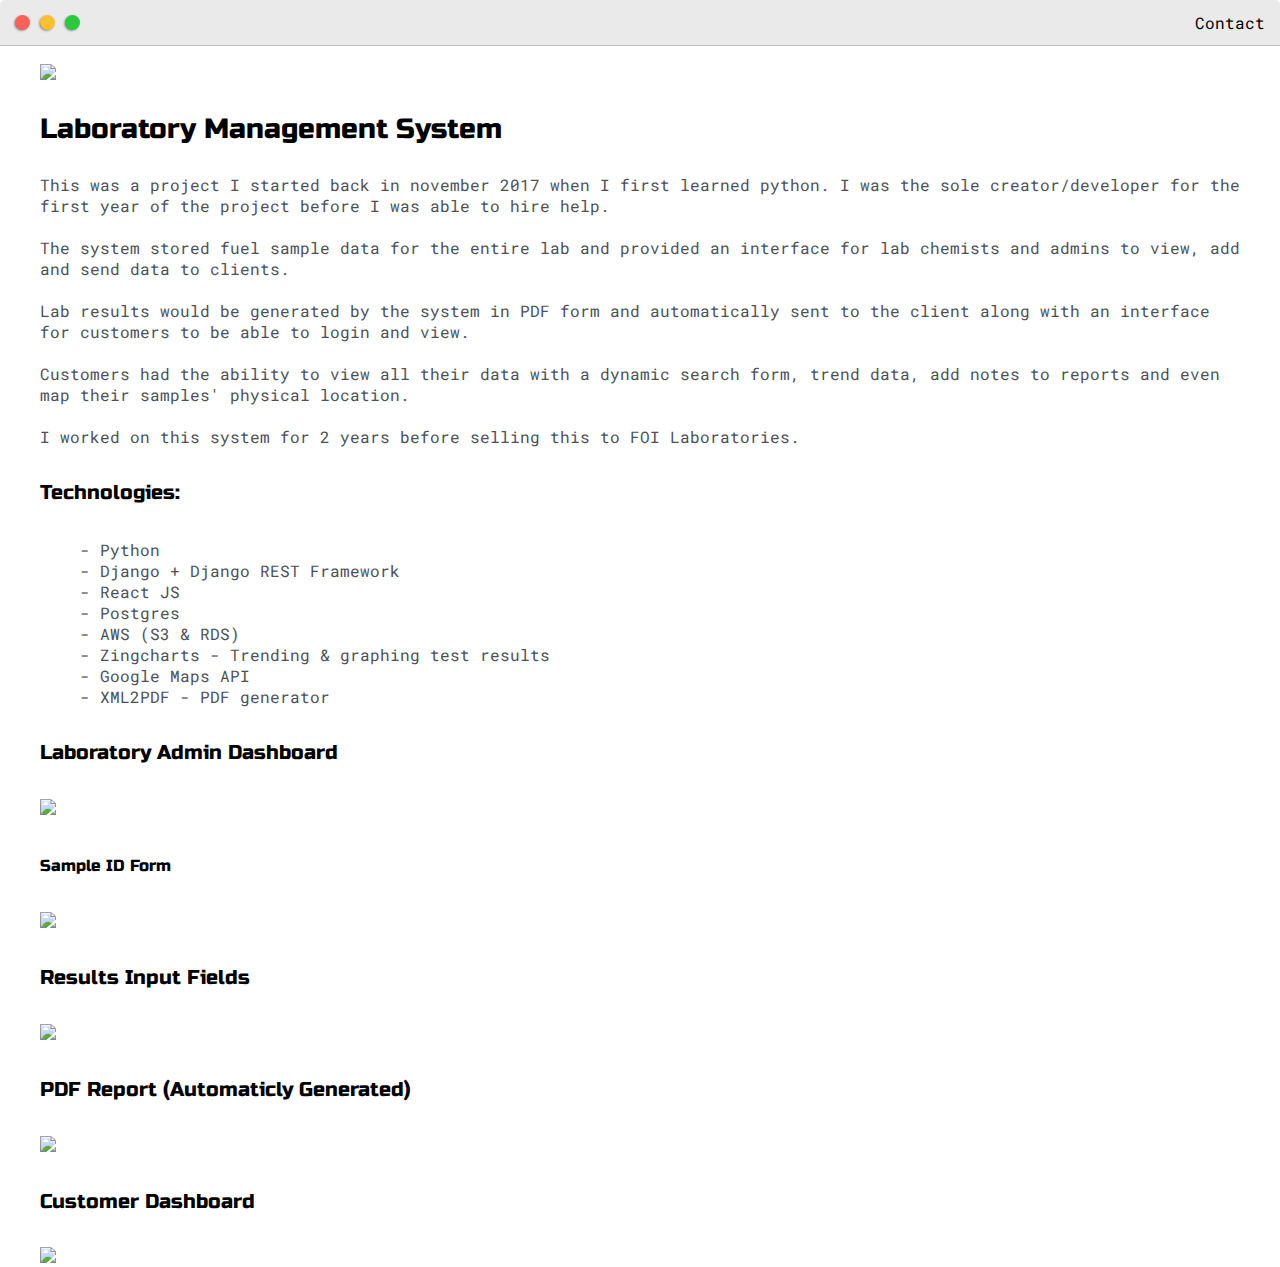
==== post.html @ 28a8dc70 "en cours" ====
<!DOCTYPE html>
<html>
<head>
	<title>Post Name</title>


	<meta name="viewport" content="width=device-width, initial-scale=1, maximum-scale=1, minimum-scale=1" />

	<link href="https://fonts.googleapis.com/css2?family=Russo+One&display=swap" rel="stylesheet">

	<link href="https://fonts.googleapis.com/css2?family=Roboto+Mono:wght@500&display=swap" rel="stylesheet">

	<link rel="stylesheet" type="text/css" href="default.css">


	<style type="text/css">
		.img-container{
			max-width: 600px;
		}

		img{
			width: 100%
		}

	</style>

</head>
<body>
	<div class="nav-wrapper">

		<!-- Link around dots-wrapper added after tutorial video -->
		<a href="index.html">
			<div class="dots-wrapper">
				<div id="dot-1" class="browser-dot"></div>
				<div id="dot-2" class="browser-dot"></div>
				<div id="dot-3" class="browser-dot"></div>
			</div>
		</a>

		<ul id="navigation">
			<li><a href="index.html#contact">Contact</a></li>

		</ul>
	</div>

	<div class="main-container">
		<br>

		<div class="img-container">
			<img src="images/dash.jpg">
		</div>
		
		<h3>Laboratory Management System</h3>

		<p>This was a project I started back in november 2017 when I first learned python. I was the sole creator/developer for the first year of the project before I was able to hire help.
		<br>
		<br>
		The system stored fuel sample data for the entire lab and provided an interface for lab chemists and admins to view, add and send data to clients.
		<br>
		<br>
		Lab results would be generated by the system in PDF form and automatically sent to the client along with an interface for customers to be able to login and view.
		<br>
		<br>
		Customers had the ability to view all their data with a dynamic search form, trend data, add notes to reports and even map their samples' physical location.
		<br>
		<br>
		I worked on this system for 2 years before selling this to FOI Laboratories.</p>

		<h5>Technologies:</h5>
		<ul>
			<li>- Python</li>
			<li>- Django + Django REST Framework</li>
			<li>- React JS</li>
			<li>- Postgres</li>
			<li>- AWS (S3 & RDS)</li>
			<li>- Zingcharts - Trending & graphing test results</li>
			<li>- Google Maps API</li>
			<li>- XML2PDF - PDF generator</li>
		</ul>


		<h5>Laboratory Admin Dashboard</h5>
		<div class="img-container">
			<img src="images/lab-dash.jpg">
		</div>

		<h6>Sample ID Form</h5>
		<div class="img-container">
			<img src="images/sample-form.jpg">
		</div>

		<h5>Results Input Fields</h5>
		<div class="img-container">
			<img src="images/results.jpg">
		</div>

		<h5>PDF Report (Automaticly Generated)</h5>
		<div class="img-container">
			<img src="images/pdf-report.jpg">
		</div>

		<h5>Customer Dashboard</h5>
		<div class="img-container">
			<img src="images/customer-dash.jpg">
		</div>

	</div>

</body>
</html>
---- default.css ----
:root{
	--mainColor:#eaeaea;
	--secondaryColor:#fff;

	--borderColor:#c1c1c1;

	--mainText:black;
	--secondaryText:#4b5156;

	--themeDotBorder:#24292e;

	--previewBg:rgb(251, 249, 243, 0.8);
	--previewShadow:#f0ead6;


	--buttonColor:black;


}


html, body{
	padding: 0;
	margin: 0;
	scroll-behavior: smooth;
}

body *{
	transition: 0.3s;
}


h1, h2, h3, h4, h5, h6, strong{
	color: var(--mainText);
	font-family: 'Russo One', sans-serif;
	font-weight: 500;
}

p, li, span, label, input, textarea{
	color: var(--secondaryText);
	font-family: 'Roboto Mono', monospace;
}

a{
	text-decoration: none;
	color:#17a2b8;
}

ul{
	list-style: none;
}

h1 { font-size: 56px;}
h2 { font-size: 36px;}
h3 { font-size: 28px;}
h4 { font-size: 24px;}
h5 { font-size: 20px;}
h6 { font-size: 16px;}


.s1{
	background-color: var(--mainColor);
	border-bottom:1px solid var(--borderColor);
	overflow:auto;
}

.s2{
	background-color: var(--secondaryColor);
	border-bottom:1px solid var(--borderColor);
	overflow:auto;
}




.main-container{
	width: 1200px;
	margin: 0 auto;
}


.greeting-wrapper{
	display: grid;
	text-align: center;
	align-content: center;
	min-height: 10em;

}

.intro-wrapper{
	background-color: var(--secondaryColor);
	border:1px solid var(--borderColor);
	border-radius:5px 5px 0 0;


	-webkit-box-shadow: -1px 1px 3px -1px rgba(0,0,0,0.75);
	-moz-box-shadow: -1px 1px 3px -1px rgba(0,0,0,0.75);
	box-shadow: -1px 1px 3px -1px rgba(0,0,0,0.75);

	display: grid;
	grid-template-columns: 1fr 1fr;
	grid-template-areas: 
		'nav-wrapper nav-wrapper'
		'left-column right-column'
	;
}


.nav-wrapper{
	border-radius:5px 5px 0 0;
	grid-area:nav-wrapper;
	border-bottom: 1px solid var(--borderColor);
	display: flex;
	justify-content: space-between;
	align-items: center;
	background-color: var(--mainColor);
}

#navigation a{
	color:var(--mainText);
}


#navigation{
	margin:0;
	padding: 10px;
}

#navigation li{
	display: inline-block;
	margin-right: 5px;
	margin-left:5px;
}

.dots-wrapper{
	display: flex;
	padding: 10px;
}

#dot-1{
	background-color:  #FC6058;
}

#dot-2{
	background-color:  #FEC02F;
}

#dot-3{
	background-color:  #2ACA3E;
}

.browser-dot{
	background-color: black;
	height: 15px;
	width: 15px;
	border-radius: 50%;
	margin: 5px;

	-webkit-box-shadow: -1px 1px 3px -1px rgba(0,0,0,0.75);
	-moz-box-shadow: -1px 1px 3px -1px rgba(0,0,0,0.75);
	box-shadow: -1px 1px 3px -1px rgba(0,0,0,0.75);

}


.left-column{
	grid-area: left-column;
	padding-top:50px;
	padding-bottom: 50px;
}

#profile_pic{
	display: block;
	margin:0 auto;

	height: 200px;
	width: 200px;
	object-fit: cover;
	border:2px solid var(--borderColor);
}


#theme-options-wrapper{
	display: flex;
	justify-content: center;
}

.theme-dot{
	height: 30px;
	width: 30px;
	background-color: black;
	border-radius: 50%;

	margin: 5px;
	border:2px solid var(--themeDotBorder);

	-webkit-box-shadow: -1px 1px 3px -1px rgba(0,0,0,0.75);
	-moz-box-shadow: -1px 1px 3px -1px rgba(0,0,0,0.75);
	box-shadow: -1px 1px 3px -1px rgba(0,0,0,0.75);

	cursor: pointer;
}


.theme-dot:hover{
	border-width: 5px;
}


#light-mode{
	background-color: #fff;
}

#blue-mode{
	background-color: #192734;
}

#green-mode{
	background-color: #78866b;
}

#purple-mode{
	background-color: #7E4C74;
}

#settings-note{
	font-size: 12px;
	font-style: italic;
	text-align: center;
}

.right-column{
	grid-area: right-column;
	display: grid;
	align-content: center;

	padding-top: 50px;
	padding-bottom: 50px;
}


#preview-shadow{
	background-color: var(--previewShadow);
	max-width: 300px;
	height: 180px;
	padding-left: 30px;
	padding-top: 30px;
}

#preview{
	width: 300px;
	border:1.5px solid #17a2b8;
	background-color: var(--previewBg);
	padding:15px;
	position: relative;
}

.corner{
	width:7px;
	height: 7px;
	border-radius: 50%;
	border:1.5px solid #17a2b8;
	background-color: #fff;
	position: absolute;
}

#corner-tl{
	top:-5px;
	left: -5px
}

#corner-tr{
	top:-5px;
	right: -5px
}


#corner-br{
	bottom:-5px;
	right: -5px
}


#corner-bl{
	bottom:-5px;
	left: -5px
}

.about-wrapper{
	display: grid;
	grid-template-columns: repeat(auto-fit, minmax(320px, 1fr));
	padding-bottom: 50px;
	padding-top: 50px;
	gap:100px;
}


#skills{
	display: flex;
	justify-content: space-evenly;
	background-color: var(--previewShadow);
}

.social-links{
	display: grid;
	align-content: center;
	text-align: center;
}

#social_img{
	width: 100%;
}


.post-wrapper{
	display: grid;
	grid-template-columns: repeat(auto-fit, 320px);
	gap:20px;
	justify-content: center;
	padding-bottom: 50px;
}

.post{
	border:1px solid var(--borderColor);
	-webkit-box-shadow: -2px 7px 21px -9px rgba(0,0,0,0.75);
	-moz-box-shadow: -2px 7px 21px -9px rgba(0,0,0,0.75);
	box-shadow: -2px 7px 21px -9px rgba(0,0,0,0.75);
}

.thumbnail{
	display: block;
	width: 100%;
	height:180px;
	object-fit: cover;
}

.post-preview{
	background-color: #fff;
	padding:15px;
}

.post-title{
	color:black;
	margin: 0;
}

.post-intro{
	color:#4b5156;
	font-size: 14px;
}


#contact-form{
	display: block;
	max-width: 600px;
	margin: 0 auto;
	border: 1px solid var(--borderColor);
	padding: 15px;
	border-radius: 5px;
	background-color: var(--mainColor);
	margin-bottom: 50px;

}

#contact-form label{
	line-height: 2.7em;
}

#contact-form textarea{
	min-height: 100px;
	font-size: 14px;
}


.input-field{
	width: 100%;
	padding-top: 10px;
	padding-bottom:10px; 
	background-color: var(--secondaryColor);
	border-radius: 5px;
	border:1px solid var(--borderColor);
	font-size: 14px;
}


#submit-btn{
	margin-top: 10px;
	width: 100%;
	padding-top: 10px;
	padding-bottom:10px; 
	color: #fff;
	background-color: var(--buttonColor);
	border:none;
}


@media screen and (max-width: 1200px){
	.main-container{
		width: 95%;
	}
}

@media screen and (max-width: 800px){
	.intro-wrapper{
		grid-template-columns: 1fr;
		grid-template-areas: 
			'nav-wrapper'
			'left-column'
			'right-column'
		;
	}

	.right-column{
		justify-content: center;
	}

}

@media screen and (max-width: 400px){
	#preview-shadow{
		max-width: 280px;
		height: 180px;
		padding-left: 10px;
		padding-top: 10px;
	}

	#preview{
		width: 280px;

	}

}
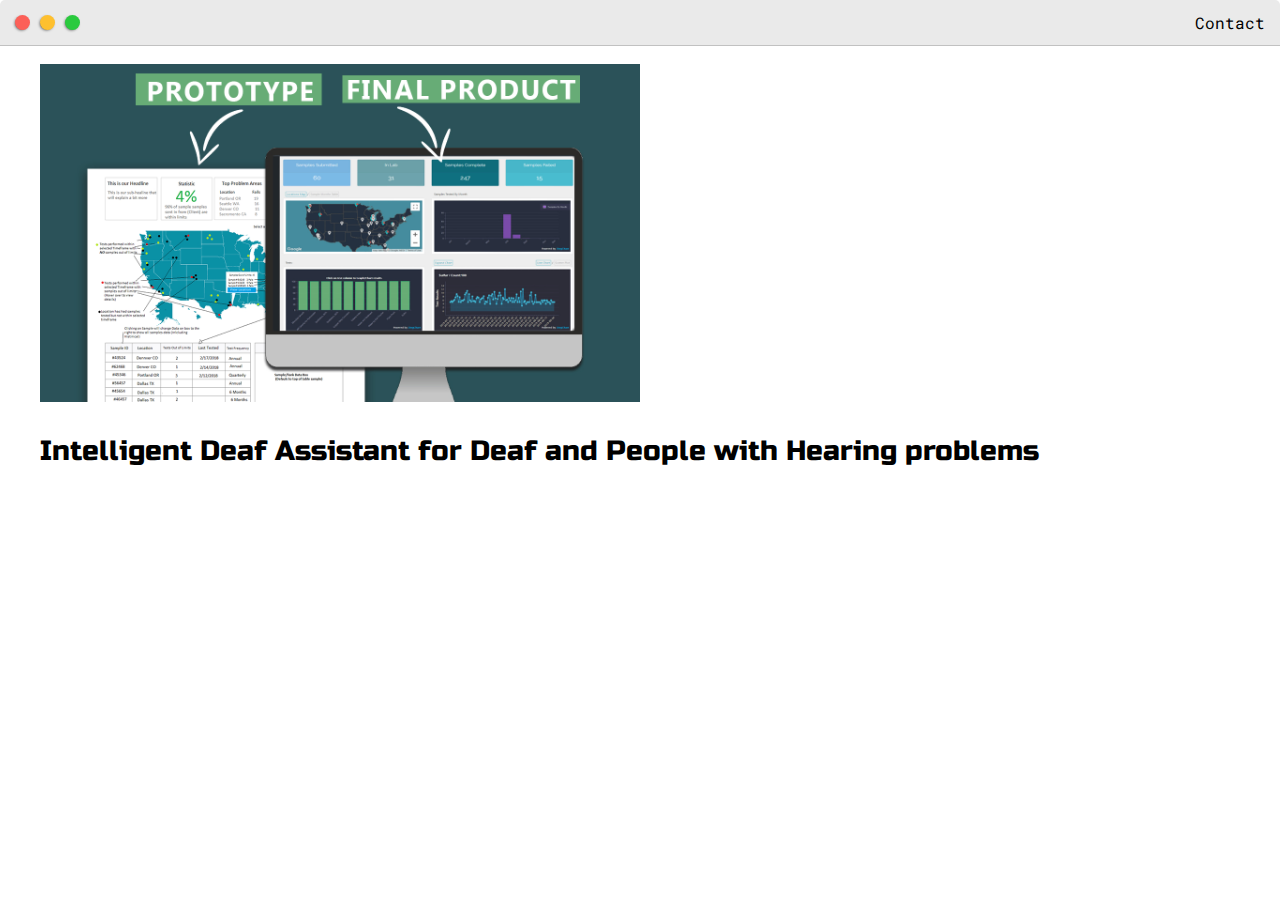
==== commit 71383bd4: "DeafAssistant" ====
--- a/post.html
+++ b/post.html
@@ -50,9 +50,9 @@
 			<img src="images/dash.jpg">
 		</div>
 		
-		<h3>Laboratory Management System</h3>
+		<h3>Intelligent Deaf Assistant for Deaf and People with Hearing problems</h3>
 
-		<p>This was a project I started back in november 2017 when I first learned python. I was the sole creator/developer for the first year of the project before I was able to hire help.
+		<!--p>This was a project I started back in november 2017 when I first learned python. I was the sole creator/developer for the first year of the project before I was able to hire help.
 		<br>
 		<br>
 		The system stored fuel sample data for the entire lab and provided an interface for lab chemists and admins to view, add and send data to clients.
@@ -104,7 +104,7 @@
 			<img src="images/customer-dash.jpg">
 		</div>
 
-	</div>
+	</div-->
 
 </body>
-</html>+</html>
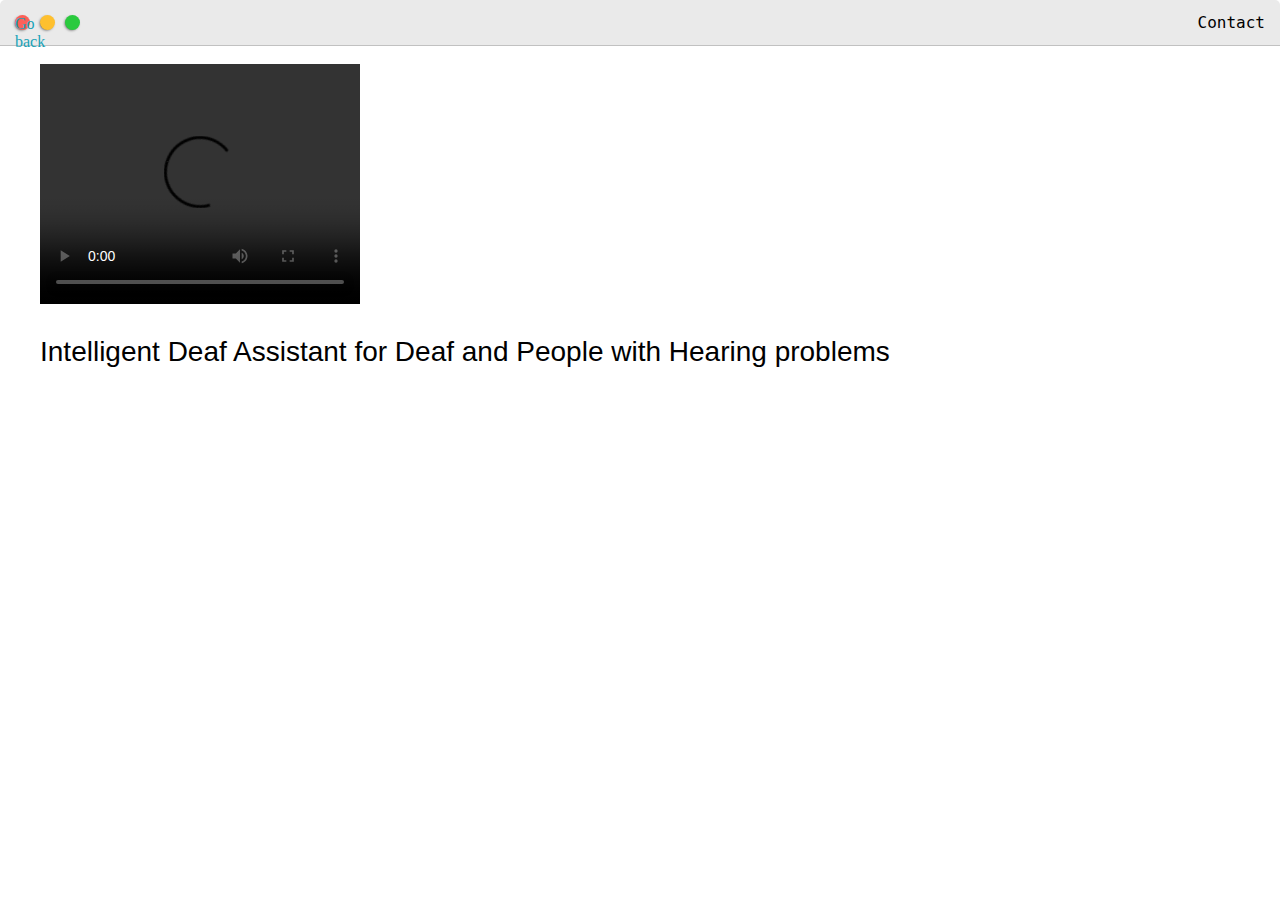
==== commit 534ac597: "Posts" ====
--- a/post.html
+++ b/post.html
@@ -31,7 +31,7 @@
 		<!-- Link around dots-wrapper added after tutorial video -->
 		<a href="index.html">
 			<div class="dots-wrapper">
-				<div id="dot-1" class="browser-dot"></div>
+				<div id="dot-1" class="browser-dot">Go back</div>
 				<div id="dot-2" class="browser-dot"></div>
 				<div id="dot-3" class="browser-dot"></div>
 			</div>
@@ -47,7 +47,10 @@
 		<br>
 
 		<div class="img-container">
-			<img src="images/dash.jpg">
+			<!--img src="images/dash.jpg"-->
+			<video width="320" height="240" controls>
+				  <source src="images/sign_audioMsg.mp4" type="video/mp4">
+		      </video>
 		</div>
 		
 		<h3>Intelligent Deaf Assistant for Deaf and People with Hearing problems</h3>
--- a/default.css
+++ b/default.css
@@ -32,13 +32,13 @@
 
 h1, h2, h3, h4, h5, h6, strong{
 	color: var(--mainText);
-	font-family: 'Russo One', sans-serif;
+	font-family: "Nunito", sans-serif;
 	font-weight: 500;
 }
 
 p, li, span, label, input, textarea{
 	color: var(--secondaryText);
-	font-family: 'Roboto Mono', monospace;
+	font-family:"Nunito", monospace;
 }
 
 a{
@@ -47,7 +47,8 @@
 }
 
 ul{
-	list-style: none;
+	/*list-style: none;*/
+        list-style-image:url('images/');
 }
 
 h1 { font-size: 56px;}
@@ -62,12 +63,14 @@
 	background-color: var(--mainColor);
 	border-bottom:1px solid var(--borderColor);
 	overflow:auto;
+        margin:auto 40px;
 }
 
 .s2{
 	background-color: var(--secondaryColor);
 	border-bottom:1px solid var(--borderColor);
 	overflow:auto;
+        margin:auto 10px;
 }
 
 
@@ -225,7 +228,7 @@
 
 #settings-note{
 	font-size: 12px;
-	font-style: italic;
+	font-style: normal;
 	text-align: center;
 }
 
@@ -253,6 +256,7 @@
 	background-color: var(--previewBg);
 	padding:15px;
 	position: relative;
+        font: normal normal 15px/30px Nunito, serif;
 }
 
 .corner{
@@ -327,6 +331,11 @@
 	box-shadow: -2px 7px 21px -9px rgba(0,0,0,0.75);
 }
 
+.Deaf{
+    padding:auto 0 px;
+   
+}
+
 .thumbnail{
 	display: block;
 	width: 100%;
@@ -337,6 +346,7 @@
 .post-preview{
 	background-color: #fff;
 	padding:15px;
+        font: normal normal 12px/30px Nunito, serif;
 }
 
 .post-title{
@@ -346,7 +356,8 @@
 
 .post-intro{
 	color:#4b5156;
-	font-size: 14px;
+	/*font-size: 14px;*/
+        font: normal normal 12px/30px Nunito, serif;
 }
 
 
@@ -393,6 +404,10 @@
 	border:none;
 }
 
+.about-me{
+      /*font-family: "Nunito";*/
+       font: normal normal 15px/30px Nunito, serif;
+}
 
 @media screen and (max-width: 1200px){
 	.main-container{
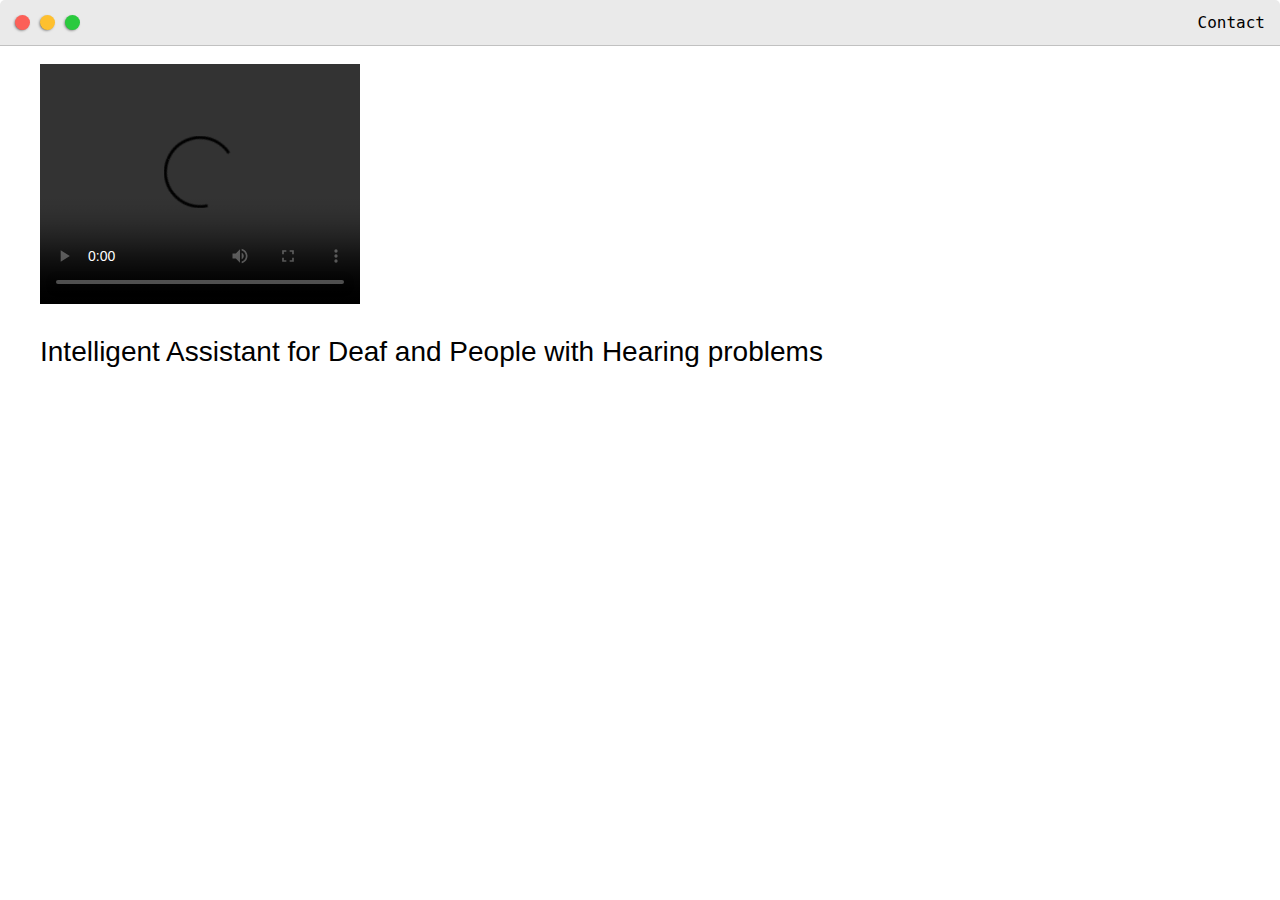
==== commit d522ffd4: "dernier commit" ====
--- a/post.html
+++ b/post.html
@@ -31,7 +31,7 @@
 		<!-- Link around dots-wrapper added after tutorial video -->
 		<a href="index.html">
 			<div class="dots-wrapper">
-				<div id="dot-1" class="browser-dot">Go back</div>
+				<div id="dot-1" class="browser-dot"></div>
 				<div id="dot-2" class="browser-dot"></div>
 				<div id="dot-3" class="browser-dot"></div>
 			</div>
@@ -53,7 +53,7 @@
 		      </video>
 		</div>
 		
-		<h3>Intelligent Deaf Assistant for Deaf and People with Hearing problems</h3>
+		<h3>Intelligent Assistant for Deaf and People with Hearing problems</h3>
 
 		<!--p>This was a project I started back in november 2017 when I first learned python. I was the sole creator/developer for the first year of the project before I was able to hire help.
 		<br>
